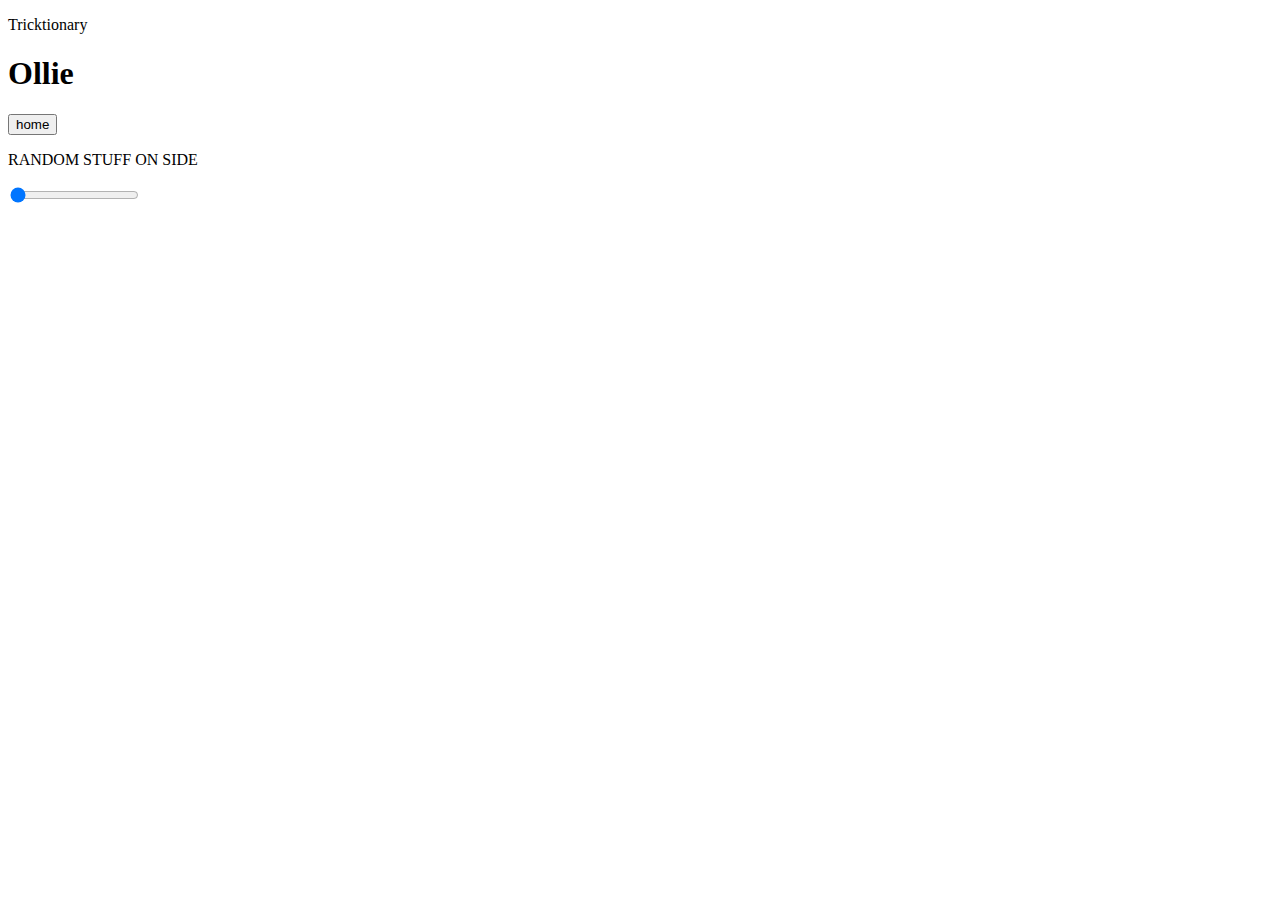
==== pages/Ollie/Ollie.html @ bfc38a2b "Create initial visuals for web app" ====
<!DOCTYPE html>
<html lang="en">
    <head>
        <meta charset="UTF-8">
        <title>Tricktionary</title>
        <link rel="stylesheet" href="Ollie.css">
    </head>
    <body>
        <div class="header">
            <p class="compName">Tricktionary</p>
            <h1 class="OllieHead">Ollie</h1>
            <button class="homeBtn">home</button>
        </div>
        <div class="bodyMiddle">
            <p class="sideText">RANDOM STUFF ON SIDE</p>
            
            <div id="videoBox">
                <div class="content"></div>
                <input class="slider" value="0" min="0" max="26" type="range" id="sliderValue">
            </div>
        </div>
    </body>
    <script>
        const slider = 
        document.querySelector("slider")
        const contentContainer =
        document.querySelector("content")
        let slideValue = 
        document.querySelector("#sliderValue")
        const imgContainer = document.querySelector("content")
        let slideNum = slideValue.value
        let pictureArray = [
            'https://drive.google.com/uc?export=view&id=[1DAvVVglvs-p-eluHEFkdwdY3owiGv7xX]',
            'https://drive.google.com/file/d/1IDQ1S_apmN3YJ-D05n7uzKuK5G2RqN4C/view?usp=drive_link',
            'https://drive.google.com/file/d/1rG3UN2FWHy9WrWFH14MIAg_7wTtSERET/view?usp=drive_link',
            'https://drive.google.com/file/d/13YXWV3S8R5gXD9YKzO8MZ6UCPOGJmisP/view?usp=drive_link',
            'https://drive.google.com/file/d/1ycDiBuWq2wHJcMOBXrM-fz_5ito-v87v/view?usp=drive_link',
            'https://drive.google.com/file/d/1PQ24fu1lk9f8cr1ToST_HicTfJAMq3c6/view?usp=drive_link',
            'https://drive.google.com/file/d/16Dle4FOtVb1GN0351FiV2A0TTwCkEQC_/view?usp=drive_link',
            'https://drive.google.com/file/d/19kTxi4i7GaoGiVdk6sKc7wyL4XZr5UKL/view?usp=drive_link',
            'https://drive.google.com/file/d/1cI2vA9etNViydmS4Msd-VTIVk0ZJWISr/view?usp=drive_link',
            'https://drive.google.com/file/d/1OPrhInav1UNt_LRdvK8ah-nDOcWNtXly/view?usp=drive_link',
            'https://drive.google.com/file/d/1EXSxC70Bpt9aa5-uAbj_-MByL2-n498s/view?usp=drive_link',
            'https://drive.google.com/file/d/1bNYg9znVsppPOe6bLhpLYiwzOrxum9Oz/view?usp=drive_link',
            'https://drive.google.com/file/d/1aw2sNNvbJZd0L7JUceO0skvmc0WYZ8rC/view?usp=drive_link',
            'https://drive.google.com/file/d/1YEIRxw8XwALOOiLXw8IstXgD6AhgdWmX/view?usp=drive_link',
            'https://drive.google.com/file/d/14_eAbMkZnB-iXOKhGI71riU5ndElSc7N/view?usp=drive_link',
            'https://drive.google.com/file/d/1eWjgomcGBlAFc5FiKSJbpyDOHzKwiT4J/view?usp=drive_link',
            'https://drive.google.com/file/d/1kSY6eQen0LE9kXKVPqbTUTGv36V9MxKi/view?usp=drive_link',
            'https://drive.google.com/file/d/1UUrv5Z3xgRWjvxKYVyZOJNZE58GsKMYG/view?usp=drive_link',
            'https://drive.google.com/file/d/1CTj6F9_zDxfRAMyFK92Vu2PVC5j1eg64/view?usp=drive_link',
            'https://drive.google.com/file/d/1DCXXFLUDQVpbxRVCFYT7QgVMeg7PSeuH/view?usp=drive_link',
            'https://drive.google.com/file/d/1uyWXIfqTYnTkRWpIGvucpNTQoa0JVGsN/view?usp=drive_link',
            'https://drive.google.com/file/d/1IcX5ri9a3B5uf8ShjJvjh83dQv176hGk/view?usp=drive_link',
            'https://drive.google.com/file/d/1qcadkQogVJ1o2KR9iNz7xQRNliSdA-8f/view?usp=drive_link',
            'https://drive.google.com/file/d/1lCmG1rP97AL4iuhdk1r_b_8OjitEPJSn/view?usp=drive_link',
            'https://drive.google.com/file/d/1Rnb6s-i0h8nAZ5EmKTB-tQmqYbHn6e2_/view?usp=drive_link',
            'https://drive.google.com/file/d/1PuKxYJBbxWLBFq8ErKFNZrKybHRyicFs/view?usp=drive_link'
        ]
        sliderValue.addEventListener('input', getImage())
        function getImage(){
            console.log(slideValue)
            let amnt = slideNum
            let image = document.createElement('img')
            image.src = pictureArray[amnt]
            image.alt = "Skate Picture"
            imgContainer.appendChild(image)
        }

        
    </script>
</html>
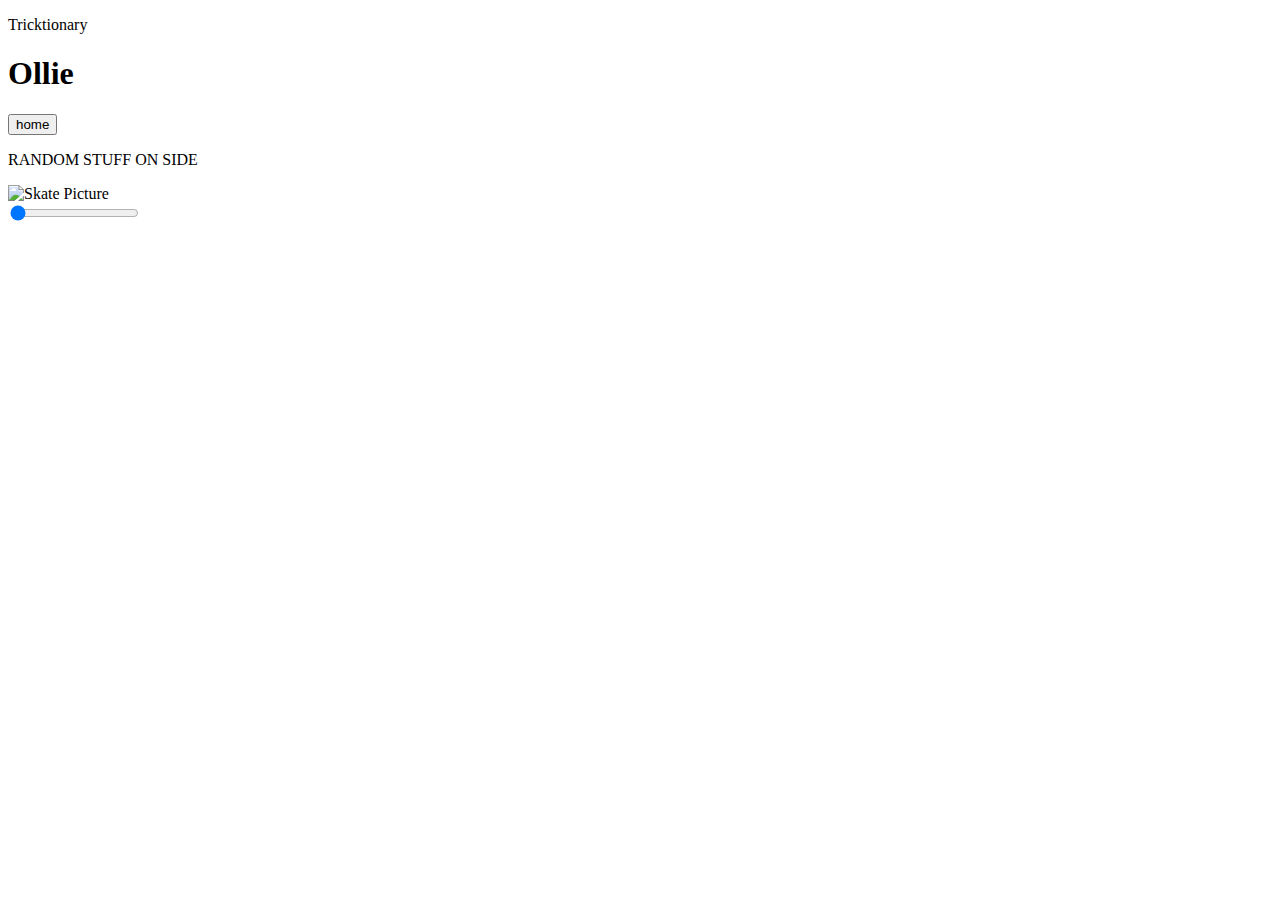
==== commit 5fc30caf: "Create format of sub page with scrolling image view using slider." ====
--- a/pages/Ollie/Ollie.html
+++ b/pages/Ollie/Ollie.html
@@ -15,58 +15,67 @@
             <p class="sideText">RANDOM STUFF ON SIDE</p>
             
             <div id="videoBox">
-                <div class="content"></div>
-                <input class="slider" value="0" min="0" max="26" type="range" id="sliderValue">
+                <div id="content"></div>
+                <input class="slider" value="0" min="0" max="21" type="range" id="sliderValue">
             </div>
         </div>
     </body>
     <script>
         const slider = 
         document.querySelector("slider")
-        const contentContainer =
-        document.querySelector("content")
+        let contentContainer =
+        document.querySelector("#content")
         let slideValue = 
         document.querySelector("#sliderValue")
-        const imgContainer = document.querySelector("content")
+        
         let slideNum = slideValue.value
         let pictureArray = [
-            'https://drive.google.com/uc?export=view&id=[1DAvVVglvs-p-eluHEFkdwdY3owiGv7xX]',
-            'https://drive.google.com/file/d/1IDQ1S_apmN3YJ-D05n7uzKuK5G2RqN4C/view?usp=drive_link',
-            'https://drive.google.com/file/d/1rG3UN2FWHy9WrWFH14MIAg_7wTtSERET/view?usp=drive_link',
-            'https://drive.google.com/file/d/13YXWV3S8R5gXD9YKzO8MZ6UCPOGJmisP/view?usp=drive_link',
-            'https://drive.google.com/file/d/1ycDiBuWq2wHJcMOBXrM-fz_5ito-v87v/view?usp=drive_link',
-            'https://drive.google.com/file/d/1PQ24fu1lk9f8cr1ToST_HicTfJAMq3c6/view?usp=drive_link',
-            'https://drive.google.com/file/d/16Dle4FOtVb1GN0351FiV2A0TTwCkEQC_/view?usp=drive_link',
-            'https://drive.google.com/file/d/19kTxi4i7GaoGiVdk6sKc7wyL4XZr5UKL/view?usp=drive_link',
-            'https://drive.google.com/file/d/1cI2vA9etNViydmS4Msd-VTIVk0ZJWISr/view?usp=drive_link',
-            'https://drive.google.com/file/d/1OPrhInav1UNt_LRdvK8ah-nDOcWNtXly/view?usp=drive_link',
-            'https://drive.google.com/file/d/1EXSxC70Bpt9aa5-uAbj_-MByL2-n498s/view?usp=drive_link',
-            'https://drive.google.com/file/d/1bNYg9znVsppPOe6bLhpLYiwzOrxum9Oz/view?usp=drive_link',
-            'https://drive.google.com/file/d/1aw2sNNvbJZd0L7JUceO0skvmc0WYZ8rC/view?usp=drive_link',
-            'https://drive.google.com/file/d/1YEIRxw8XwALOOiLXw8IstXgD6AhgdWmX/view?usp=drive_link',
-            'https://drive.google.com/file/d/14_eAbMkZnB-iXOKhGI71riU5ndElSc7N/view?usp=drive_link',
-            'https://drive.google.com/file/d/1eWjgomcGBlAFc5FiKSJbpyDOHzKwiT4J/view?usp=drive_link',
-            'https://drive.google.com/file/d/1kSY6eQen0LE9kXKVPqbTUTGv36V9MxKi/view?usp=drive_link',
-            'https://drive.google.com/file/d/1UUrv5Z3xgRWjvxKYVyZOJNZE58GsKMYG/view?usp=drive_link',
-            'https://drive.google.com/file/d/1CTj6F9_zDxfRAMyFK92Vu2PVC5j1eg64/view?usp=drive_link',
-            'https://drive.google.com/file/d/1DCXXFLUDQVpbxRVCFYT7QgVMeg7PSeuH/view?usp=drive_link',
-            'https://drive.google.com/file/d/1uyWXIfqTYnTkRWpIGvucpNTQoa0JVGsN/view?usp=drive_link',
-            'https://drive.google.com/file/d/1IcX5ri9a3B5uf8ShjJvjh83dQv176hGk/view?usp=drive_link',
-            'https://drive.google.com/file/d/1qcadkQogVJ1o2KR9iNz7xQRNliSdA-8f/view?usp=drive_link',
-            'https://drive.google.com/file/d/1lCmG1rP97AL4iuhdk1r_b_8OjitEPJSn/view?usp=drive_link',
-            'https://drive.google.com/file/d/1Rnb6s-i0h8nAZ5EmKTB-tQmqYbHn6e2_/view?usp=drive_link',
-            'https://drive.google.com/file/d/1PuKxYJBbxWLBFq8ErKFNZrKybHRyicFs/view?usp=drive_link'
+            'https://lh3.googleusercontent.com/pw/AIL4fc9NzEtjZMoYbyUoAkPJ3lkVGM73lSfzrtqKuU0BgGAsfR1pJH8oLVv93VssfhkeAsCEuKUsGfKIyBtbhCHUofiduqUPARoWTnuD1DJjbzMYHCW0QA=w2400',
+            'https://lh3.googleusercontent.com/pw/AIL4fc8JfVDty_gH6442cW-OqKmXf6slaE9S_lgGLddMms0V1h4JnG3V7QIWkCMBenjrXkUpPfiKyxksZfTm1AHtk0tIxzrmoA-0t92lFc594neDHcgHlw=w2400',
+            'https://lh3.googleusercontent.com/pw/AIL4fc-3w9KTX7q3SfVAwnYGx9-eusXtG0Ym5f7CHSLYlwtatbNBUri6Fb_bvhivE4sNJc6fnCnr49urtBLV07qsdjGDw7o_FqcQCY6XCtiWTbANV9Fzgg0=w2400',
+            'https://lh3.googleusercontent.com/pw/AIL4fc8wwhqDnEB1fJBRGZqsGUkjk9eRy8GEU1nadOS9LPdICPDuG3SUObtNn7ICMHNSvnHI4DGDUnKKs4cA4BHYI5a3Bn-6GdZEvkvKGqDddsd7LizCByY=w2400',
+            'https://lh3.googleusercontent.com/pw/AIL4fc9ke4-JgWA8V2s4CCohdJvxdmBfkzc_xT4VviAgM8WczGkFTI6EwRPoKol0qtSb2Y43xJUA_ZO3sAvOFMF97IjYctE-Ly-p722btg61AHrgngPoF4I=w2400',
+            'https://lh3.googleusercontent.com/pw/AIL4fc_dAX-gQ0c2EATiqKMdGbBHP_0BlNK5dOQ-DwP81T0zV2Jz2wupSjGvnjsg5sCBl8Hg-a9zJtmlWdBp_9Xu1EEG9pT6zAX8Igqt7u3CL-TNJ_4y7i8=w2400',
+            'https://lh3.googleusercontent.com/pw/AIL4fc_wAb79N2qmrKDX9dxJ4Dm1a_B2-y-JwkzBnAY1GNRsGvijCYIEe1oG1wlqThMj4e133JoQmNnIPcAeSVSur4Z0IkW1kvG1R_G3EQQ97xBoXEhK_-A=w2400',
+            'https://lh3.googleusercontent.com/pw/AIL4fc8AX1blyQ_THjCo3e1SLpI9GFW1caJtOfBjNZmthYE9a-g6EDmkhqXOj8ZhCE11joakmyW7HkJ0QcA3tBPvELVaGfSSpxcqbpDDofyVgHAr84X7MFs=w2400',
+            'https://lh3.googleusercontent.com/pw/AIL4fc9RIIuiFVEtPuFv-YTiJeXcRSTYMgGaHvK4pdIallyuRDBNl2b7l3P-QVlYsmdXJU5izKGQrNa91tUSTnzjv4EWV8yMwYObRJqvoFt5CEjeMZKlJ5I=w2400',
+            'https://lh3.googleusercontent.com/pw/AIL4fc_PhCLy3xSTT_5X1SUwqJcYsIv0TCeZEYGBuhgrGyqxtiuq857DMb4S9gb-nYPWoa3nRJjPE57OSiA1E_M6xA2bnTT5exxPTVXLscBt4yXP0KfFGK0=w2400',
+            'https://lh3.googleusercontent.com/pw/AIL4fc-JdI7nI4dPgXsjOkOulg8_HaIxtIrrTRYZ6mv2pITRjmGSjnc5DwRB34D7Pgh2JonV61JRGPuJvEBcu1fm0YBHVDy1gxNgxBkMUULweTz0IIAmQTY=w2400',
+            'https://lh3.googleusercontent.com/pw/AIL4fc_jPNfe3b4L-CnFaQZUWldmK2NlK3gRbyqZbQ7jwvAtsUa-OhA42WHz73q-wQeY1eGLFiYgEPEJyb_JdysdxlAp2XK0kGtirJpsjznt-Ci6emPMDRQ=w2400',
+            'https://lh3.googleusercontent.com/pw/AIL4fc_HEQEn1DLiJ1fpUoAsAVAZH9E8UKJ86e7gS5n_f4G4hvexxOA7Iqzf1WGaXrj1W1xA3D47kTWdO9pwjIIgCIFY16Hh5yMm2wDaxl3TgrRUxO0HrKU=w2400',
+            'https://lh3.googleusercontent.com/pw/AIL4fc9bAiGTYOEmuzj5bVhEaPK-hnbDq9CklgjBJrg9mpo5U32fc1iyexiQWptyWYxkWec5QJvwllU2vtjRIejjXHhI3qGZui85SdIRlDq0iNgUIKfXQ0Y=w2400',
+            'https://lh3.googleusercontent.com/pw/AIL4fc_6ZNAZcxVyL-glRjSCvusd4Pk4I0akqBj4VOtJqzamoFqlsCgB9BBkr1bMfbNFWEk1ONQ0I405EvplYxLS7PFiut3xqc-ZkXPoRLUPnzMhdMShYDo=w2400',
+            'https://lh3.googleusercontent.com/pw/AIL4fc_AkNonYHmD34NHNo0WSFMIV-asx-__LmrLjxGn-EtZI6z9txl3D5Sbj_zz2ullBrzapxNA9lt1W21XZilperjc4O8YLlTrZ1DsZwYuT7dft-mkdUA=w2400',
+            'https://lh3.googleusercontent.com/pw/AIL4fc_F5OdwtvNVjPKCuWf_fZGi5Q1Sb1XvxFyHdxlDr1zzeUMZ8RveR4vzI0CgKq7ulmnK4d3TD__tDQVE5XhBVdvR_lT1osjOtHqIjtsCGDWaHL4rI_g=w2400',
+            'https://lh3.googleusercontent.com/pw/AIL4fc_X4wII5vAa82LLb315CJEItbssjVjqMx1EXEE2lfpoVUtdp88ez4cfnk2xIZepMH4Zggy72B_aUPpYByokelo8hggQu-2yu5q6SY0TgdeshYqmIFo=w2400',
+            'https://lh3.googleusercontent.com/pw/AIL4fc--SwM5vNLvOy-Qb3nJ-4MaLkNGX9M7WeeeCn9MFwJl0q7xYVgUwQyRTo5H-p2YBnx8I5y8tOcWZFeQBcE3wpwxC-d5ziAymmxrCNoiRf621x6IJEc=w2400',
+            'https://lh3.googleusercontent.com/pw/AIL4fc_Sk6bazwPpQ9lkqyZ5wsi4PMJcbpRu9xjk2LY6PTe-6AAZNul3RDZmVwNMBT_QPiisaQhT5q2ioVDxeOmz6vATQ4aqxaLxh8FbDp2dW0KBLx3a2LU=w2400',
+            'https://lh3.googleusercontent.com/pw/AIL4fc9twWUhcUXrsY_rM4dsOXQwobD61cDGdxY2JoJk1UoOgJk7GQ9B66fdDC8En5OGrC1mbEYdfF9nilTj0-DxygkRze6yf5pc582zbSmyObr3GSk0Ruc=w2400',
+            'https://lh3.googleusercontent.com/pw/AIL4fc86Gr68pJXUQ1izKMe9QqcKUtyiG_rWPa9KTGce6rSxUJkkkHevrewpA6JfohtDtMoAE-qkDKvgEBxZ5fOdcXgrL2XhXGP0DKVWlbSpdejUkBvksKo=w2400'
         ]
-        sliderValue.addEventListener('input', getImage())
-        function getImage(){
+        slideValue.addEventListener('input', (e) => {
+            getImage(e.target.value)
+        })
+        function remove(){
+            while(contentContainer.firstChild) {
+                contentContainer.removeChild(contentContainer.firstChild)
+            }
+        }
+        function getImage(value){
+            remove()
             console.log(slideValue)
-            let amnt = slideNum
-            let image = document.createElement('img')
-            image.src = pictureArray[amnt]
-            image.alt = "Skate Picture"
-            imgContainer.appendChild(image)
+            let amnt = value
+            console.log (amnt)
+            let img = document.createElement('img')
+            img.src = pictureArray[amnt]
+            img.alt = "Skate Picture"
+            img.style.width = "192px"
+            img.style.height = "108px"
+            console.log(img.src)
+            console.log(img)
+            contentContainer.appendChild(img)
         }
-
+        getImage(0)
         
     </script>
 </html>--- a/pages/Ollie/Ollie.css
+++ b/pages/Ollie/Ollie.css
@@ -0,0 +1,4 @@
+.pic{
+    width: 22.75;
+    height: 12.8;
+}